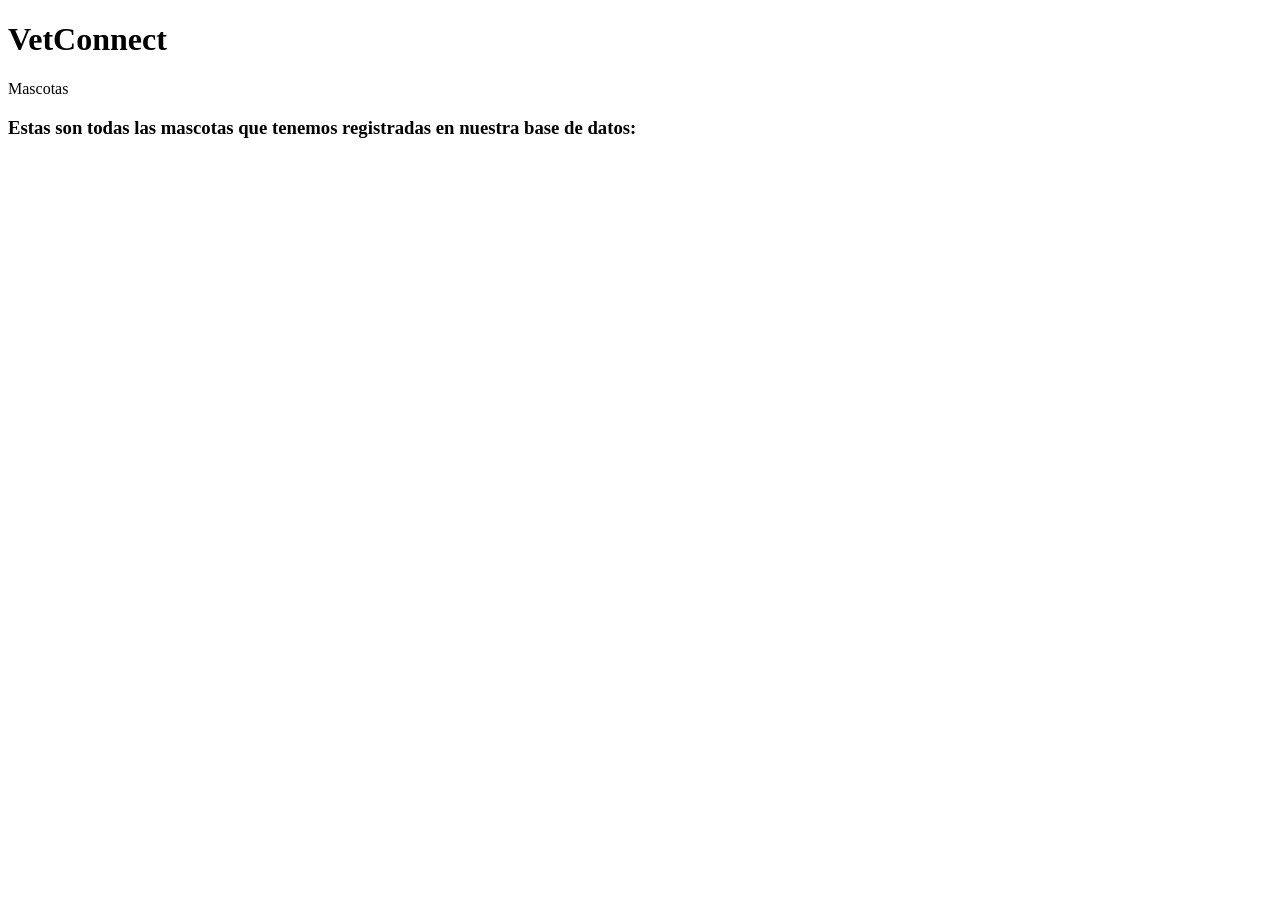
==== html/mascotas.html @ 2789a646 "Agrega página de mascotas" ====
<!DOCTYPE html>
<html lang="es">
<head>
    <meta charset="UTF-8">
    <meta name="viewport" content="width=device-width, initial-scale=1.0">
    <title>VetConnect</title>
</head>
<body>
    <h1>VetConnect</h1>
    <p>Mascotas</p>
    
    <h3>Estas son todas las mascotas que tenemos registradas en nuestra base de datos:</h3>
    </h3>
    
</body>
    
</html>
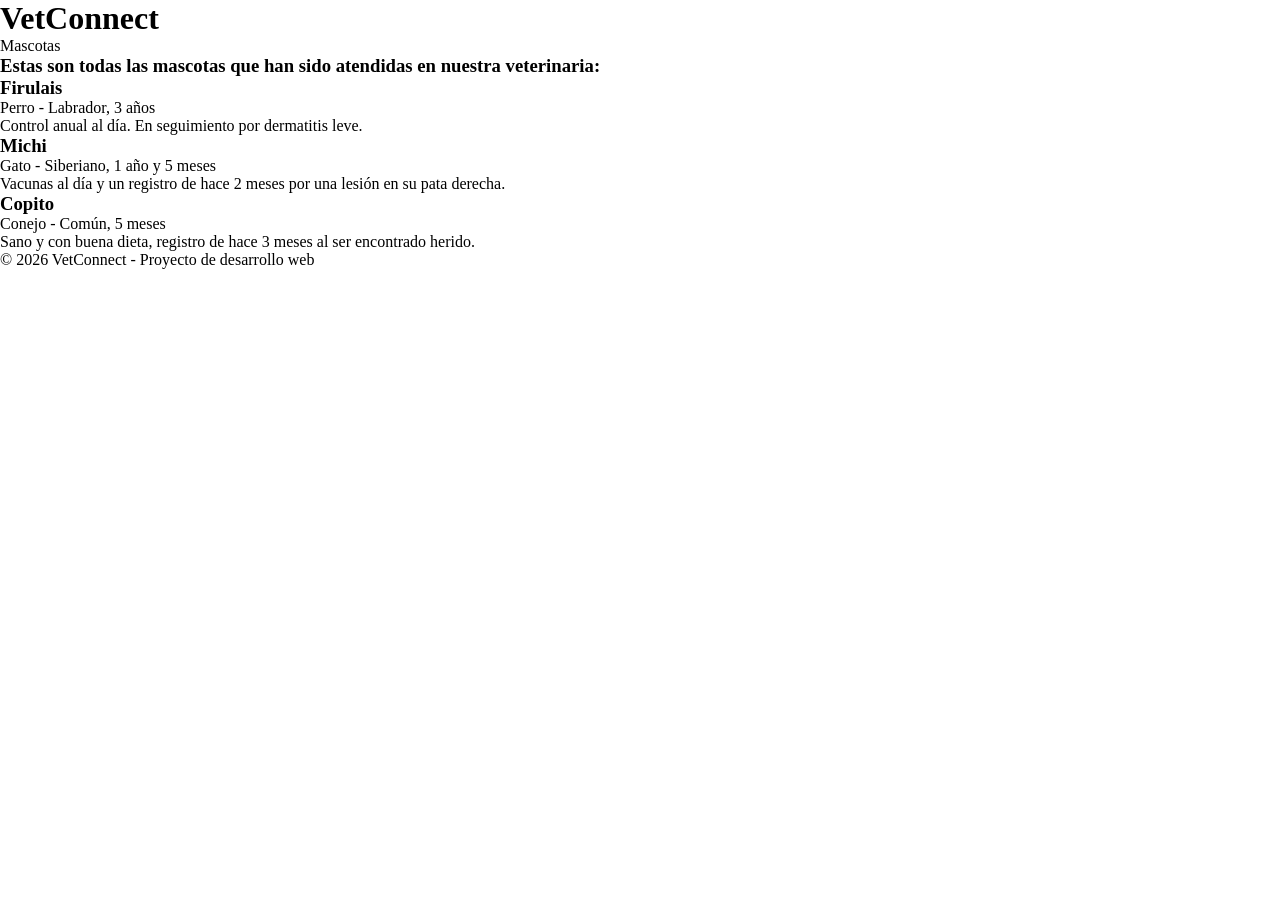
==== commit 5305ef21: "Se actualiza pagina de mascotas" ====
--- a/html/mascotas.html
+++ b/html/mascotas.html
@@ -1,16 +1,43 @@
 <!DOCTYPE html>
 <html lang="es">
+
 <head>
     <meta charset="UTF-8">
     <meta name="viewport" content="width=device-width, initial-scale=1.0">
     <title>VetConnect</title>
+    <link rel="stylesheet" href="../css/styles.css">
 </head>
 <body>
-    <h1>VetConnect</h1>
-    <p>Mascotas</p>
-    
-    <h3>Estas son todas las mascotas que tenemos registradas en nuestra base de datos:</h3>
-    </h3>
+    <header>
+        <h1>VetConnect</h1>
+        <p>Mascotas</p>
+    </header>
+    <main>
+    <div class="contenido">
+        <h3>Estas son todas las mascotas que han sido atendidas en nuestra veterinaria:</h3>
+        </h3>
+    </div>
+    <div class="contenido">
+            <h3>Firulais</h3>
+            <p>Perro - Labrador, 3 años</p>
+            <p>Control anual al día. En seguimiento por dermatitis leve.</p>
+        </div>
+
+        <div class="contenido">
+            <h3>Michi</h3>
+            <p>Gato - Siberiano, 1 año y 5 meses</p>
+            <p>Vacunas al día y un registro de hace 2 meses por una lesión en su pata derecha.</p>
+        </div>
+
+        <div class="contenido">
+            <h3>Copito</h3>
+            <p>Conejo - Común, 5 meses</p>
+            <p>Sano y con buena dieta, registro de hace 3 meses al ser encontrado herido.</p>
+        </div>
+</main>
+<footer>
+        <p>&copy; 2026 VetConnect - Proyecto de desarrollo web</p>
+    </footer>
     
 </body>
     
--- a/css/styles.css
+++ b/css/styles.css
@@ -0,0 +1,560 @@
+<<<<<<< HEAD
+<<<<<<< HEAD
+
+:root {
+    --bg-dark: #0b0f19;
+    --card-bg: rgba(20, 30, 55, 0.6);
+    --card-border: rgba(255, 255, 255, 0.08);
+    --text-main: #f3f4f6;
+    --text-muted: #9ca3af;
+    --accent-glow: #3b82f6;
+    --accent-gradient: linear-gradient(135deg, #3b82f6 0%, #8b5cf6 100%);
+    --success: #10b981;
+    --font-stack: 'Segoe UI', Roboto, Helvetica, Arial, sans-serif;
+}
+
+* {
+    box-sizing: border-box;
+    margin: 0;
+    padding: 0;
+}
+
+body {
+    background-color: var(--bg-dark);
+    color: var(--text-main);
+    font-family: var(--font-stack);
+    min-height: 100vh;
+    display: flex;
+    flex-direction: column;
+    overflow-x: hidden;
+    position: relative;
+}
+
+/* Luces de fondo (Efecto Cyberpunk/NASA) */
+.background-glow {
+    position: absolute;
+    width: 600px;
+    height: 600px;
+    background: radial-gradient(circle, rgba(59, 130, 246, 0.15) 0%, rgba(0,0,0,0) 70%);
+    top: -200px;
+    left: -200px;
+    z-index: -1;
+    pointer-events: none;
+}
+
+.navbar {
+    display: flex;
+    justify-content: space-between;
+    align-items: center;
+    padding: 20px 40px;
+    background: rgba(11, 15, 25, 0.8);
+    backdrop-filter: blur(12px);
+    border-bottom: 1px solid var(--card-border);
+}
+
+.logo {
+    font-size: 1.4rem;
+    font-weight: 800;
+    letter-spacing: 0.5px;
+    display: flex;
+    align-items: center;
+    gap: 10px;
+}
+
+.logo span span {
+    background: var(--accent-gradient);
+    -webkit-background-clip: text;
+    -webkit-text-fill-color: transparent;
+}
+
+.tagline {
+    font-size: 0.9rem;
+    color: var(--text-muted);
+}
+
+/* ==========================================
+   CONTENEDOR PRINCIPAL Y HERO
+   ========================================== */
+.container {
+    flex: 1;
+    max-width: 1200px;
+    width: 100%;
+    margin: 0 auto;
+    padding: 40px 20px;
+}
+
+.hero-card {
+    background: var(--card-bg);
+    border: 1px solid var(--card-border);
+    backdrop-filter: blur(16px);
+    border-radius: 20px;
+    padding: 40px;
+    text-align: center;
+    margin-bottom: 30px;
+    box-shadow: 0 20px 40px rgba(0, 0, 0, 0.3);
+}
+
+.hero-card h1 {
+    font-size: 2.8rem;
+    font-weight: 800;
+    margin-bottom: 10px;
+    letter-spacing: -1px;
+    background: linear-gradient(180deg, #ffffff 0%, #cbd5e1 100%);
+    -webkit-background-clip: text;
+    -webkit-text-fill-color: transparent;
+}
+
+.hero-card .sub {
+    color: var(--accent-glow);
+    font-weight: 600;
+    text-transform: uppercase;
+    font-size: 0.85rem;
+    letter-spacing: 2px;
+    margin-bottom: 30px;
+}
+
+/* Cuadrícula de Integrantes */
+.team-grid {
+    display: flex;
+    justify-content: center;
+    gap: 15px;
+    flex-wrap: wrap;
+}
+
+.member-tag {
+    background: rgba(255, 255, 255, 0.05);
+    border: 1px solid var(--card-border);
+    padding: 10px 20px;
+    border-radius: 50px;
+    font-size: 0.95rem;
+    display: flex;
+    align-items: center;
+    gap: 8px;
+    transition: all 0.3s ease;
+}
+
+.member-tag:hover {
+    background: rgba(59, 130, 246, 0.1);
+    border-color: var(--accent-glow);
+    transform: translateY(-2px);
+}
+
+/* ==========================================
+   DASHBOARD / TARJETAS
+   ========================================== */
+.dashboard-grid {
+    display: grid;
+    grid-template-columns: repeat(auto-fit, minmax(300px, 1fr));
+    gap: 25px;
+}
+
+.card {
+    background: var(--card-bg);
+    border: 1px solid var(--card-border);
+    backdrop-filter: blur(16px);
+    border-radius: 16px;
+    padding: 30px;
+    position: relative;
+    transition: transform 0.3s ease, border-color 0.3s ease;
+}
+
+.card.interactive:hover {
+    transform: translateY(-5px);
+    border-color: rgba(139, 92, 246, 0.4);
+}
+
+.card-icon {
+    width: 50px;
+    height: 50px;
+    background: rgba(59, 130, 246, 0.1);
+    color: var(--accent-glow);
+    border-radius: 12px;
+    display: flex;
+    align-items: center;
+    justify-content: center;
+    font-size: 1.5rem;
+    margin-bottom: 20px;
+}
+
+.card-icon.branch-icon {
+    background: rgba(139, 92, 246, 0.1);
+    color: #a78bfa;
+}
+
+.card h3 {
+    font-size: 1.3rem;
+    margin-bottom: 12px;
+}
+
+.card p {
+    color: var(--text-muted);
+    font-size: 0.95rem;
+    line-height: 1.6;
+    margin-bottom: 25px;
+}
+
+/* Botón Futurista */
+.btn-primary {
+    background: var(--accent-gradient);
+    color: white;
+    border: none;
+    padding: 12px 24px;
+    border-radius: 10px;
+    font-weight: 600;
+    cursor: pointer;
+    display: inline-flex;
+    align-items: center;
+    gap: 10px;
+    transition: opacity 0.2s, transform 0.2s;
+    box-shadow: 0 4px 15px rgba(59, 130, 246, 0.4);
+}
+
+.btn-primary:hover {
+    opacity: 0.9;
+    transform: scale(1.02);
+}
+
+.status-badge {
+    background: rgba(16, 185, 129, 0.1);
+    color: var(--success);
+    padding: 6px 12px;
+    border-radius: 20px;
+    font-size: 0.8rem;
+    font-weight: 700;
+    position: absolute;
+    top: 30px;
+    right: 30px;
+    text-transform: uppercase;
+    letter-spacing: 0.5px;
+}
+
+/* ==========================================
+   PIE DE PÁGINA
+   ========================================== */
+.main-footer {
+    text-align: center;
+    padding: 25px;
+    background: rgba(7, 10, 18, 0.9);
+    border-top: 1px solid var(--card-border);
+    color: var(--text-muted);
+    font-size: 0.85rem;
+}
+
+/* Responsividad para móviles */
+@media (max-width: 768px) {
+    .navbar { flex-direction: column; gap: 10px; text-align: center; }
+    .hero-card h1 { font-size: 2rem; }
+    .container { padding: 20px 15px; }
+=======
+/* Estilos Generales */
+body {
+    font-family: 'Arial', sans-serif;
+    margin: 0;
+    padding: 0;
+    background-color: #f4f4f9;
+    color: #333;
+}
+
+/* Encabezado */
+header {
+    background-color: #0056b3;
+    color: white;
+    padding: 20px;
+    text-align: center;
+}
+
+/* Contenedor Principal */
+main {
+    padding: 40px 20px;
+    display: flex;
+    justify-content: center;
+}
+
+.contenido {
+    background: white;
+    padding: 30px;
+    border-radius: 8px;
+    box-shadow: 0 4px 6px rgba(0, 0, 0, 0.1);
+    max-width: 500px;
+    text-align: center;
+}
+
+/* Botón */
+button {
+    background-color: #28a745;
+    color: white;
+    border: none;
+    padding: 10px 20px;
+    border-radius: 5px;
+    cursor: pointer;
+    font-size: 16px;
+}
+
+button:hover {
+    background-color: #218838;
+}
+
+/* Pie de página */
+footer {
+    text-align: center;
+    padding: 15px;
+    background-color: #222;
+    color: #bbb;
+    position: fixed;
+    bottom: 0;
+    width: 100%;
+>>>>>>> 436784d70fd65fdd2c9a5b5a1e90be70aa3b1cf9
+}
+=======
+/* ==========================================
+   VARIABLES Y CONFIGURACIÓN GLOBAL
+   ========================================== */
+:root {
+    --bg-dark: #0b0f19;
+    --card-bg: rgba(20, 30, 55, 0.6);
+    --card-border: rgba(255, 255, 255, 0.08);
+    --text-main: #f3f4f6;
+    --text-muted: #9ca3af;
+    --accent-glow: #3b82f6;
+    --accent-gradient: linear-gradient(135deg, #3b82f6 0%, #8b5cf6 100%);
+    --success: #10b981;
+    --font-stack: 'Segoe UI', Roboto, Helvetica, Arial, sans-serif;
+}
+
+* {
+    box-sizing: border-box;
+    margin: 0;
+    padding: 0;
+}
+
+body {
+    background-color: var(--bg-dark);
+    color: var(--text-main);
+    font-family: var(--font-stack);
+    min-height: 100vh;
+    display: flex;
+    flex-direction: column;
+    overflow-x: hidden;
+    position: relative;
+}
+
+/* Luces de fondo */
+.background-glow {
+    position: absolute;
+    width: 600px;
+    height: 600px;
+    background: radial-gradient(circle, rgba(59, 130, 246, 0.15) 0%, rgba(0,0,0,0) 70%);
+    top: -200px;
+    left: -200px;
+    z-index: -1;
+    pointer-events: none;
+}
+
+/* ==========================================
+   NAVBAR & ENCABEZADO
+   ========================================== */
+.navbar {
+    display: flex;
+    justify-content: space-between;
+    align-items: center;
+    padding: 20px 40px;
+    background: rgba(11, 15, 25, 0.8);
+    backdrop-filter: blur(12px);
+    border-bottom: 1px solid var(--card-border);
+}
+
+.logo {
+    font-size: 1.4rem;
+    font-weight: 800;
+    letter-spacing: 0.5px;
+    display: flex;
+    align-items: center;
+    gap: 10px;
+}
+
+.logo span span {
+    background: var(--accent-gradient);
+    -webkit-background-clip: text;
+    -webkit-text-fill-color: transparent;
+}
+
+.tagline {
+    font-size: 0.9rem;
+    color: var(--text-muted);
+}
+
+/* ==========================================
+   CONTENEDOR PRINCIPAL Y HERO
+   ========================================== */
+.container {
+    flex: 1;
+    max-width: 1200px;
+    width: 100%;
+    margin: 0 auto;
+    padding: 40px 20px;
+}
+
+.hero-card {
+    background: var(--card-bg);
+    border: 1px solid var(--card-border);
+    backdrop-filter: blur(16px);
+    border-radius: 20px;
+    padding: 40px;
+    text-align: center;
+    margin-bottom: 30px;
+    box-shadow: 0 20px 40px rgba(0, 0, 0, 0.3);
+}
+
+.hero-card h1 {
+    font-size: 2.8rem;
+    font-weight: 800;
+    margin-bottom: 10px;
+    letter-spacing: -1px;
+    background: linear-gradient(180deg, #ffffff 0%, #cbd5e1 100%);
+    -webkit-background-clip: text;
+    -webkit-text-fill-color: transparent;
+}
+
+.hero-card .sub {
+    color: var(--accent-glow);
+    font-weight: 600;
+    text-transform: uppercase;
+    font-size: 0.85rem;
+    letter-spacing: 2px;
+    margin-bottom: 30px;
+}
+
+/* Cuadrícula de Integrantes */
+.team-grid {
+    display: flex;
+    justify-content: center;
+    gap: 15px;
+    flex-wrap: wrap;
+}
+
+.member-tag {
+    background: rgba(255, 255, 255, 0.05);
+    border: 1px solid var(--card-border);
+    padding: 10px 20px;
+    border-radius: 50px;
+    font-size: 0.95rem;
+    display: flex;
+    align-items: center;
+    gap: 8px;
+    transition: all 0.3s ease;
+}
+
+.member-tag:hover {
+    background: rgba(59, 130, 246, 0.1);
+    border-color: var(--accent-glow);
+    transform: translateY(-2px);
+}
+
+/* ==========================================
+   DASHBOARD / TARJETAS
+   ========================================== */
+.dashboard-grid {
+    display: grid;
+    grid-template-columns: repeat(auto-fit, minmax(300px, 1fr));
+    gap: 25px;
+}
+
+.card {
+    background: var(--card-bg);
+    border: 1px solid var(--card-border);
+    backdrop-filter: blur(16px);
+    border-radius: 16px;
+    padding: 30px;
+    position: relative;
+    transition: transform 0.3s ease, border-color 0.3s ease;
+}
+
+.card.interactive:hover {
+    transform: translateY(-5px);
+    border-color: rgba(139, 92, 246, 0.4);
+}
+
+.card-icon {
+    width: 50px;
+    height: 50px;
+    background: rgba(59, 130, 246, 0.1);
+    color: var(--accent-glow);
+    border-radius: 12px;
+    display: flex;
+    align-items: center;
+    justify-content: center;
+    font-size: 1.5rem;
+    margin-bottom: 20px;
+}
+
+.card-icon.branch-icon {
+    background: rgba(139, 92, 246, 0.1);
+    color: #a78bfa;
+}
+
+.card h3 {
+    font-size: 1.3rem;
+    margin-bottom: 12px;
+}
+
+.card p {
+    color: var(--text-muted);
+    font-size: 0.95rem;
+    line-height: 1.6;
+    margin-bottom: 25px;
+}
+
+/* Botón Futurista */
+.btn-primary {
+    background: var(--accent-gradient);
+    color: white;
+    border: none;
+    padding: 12px 24px;
+    border-radius: 10px;
+    font-weight: 600;
+    cursor: pointer;
+    display: inline-flex;
+    align-items: center;
+    gap: 10px;
+    transition: opacity 0.2s, transform 0.2s;
+    box-shadow: 0 4px 15px rgba(59, 130, 246, 0.4);
+}
+
+.btn-primary:hover {
+    opacity: 0.9;
+    transform: scale(1.02);
+}
+
+.status-badge {
+    background: rgba(16, 185, 129, 0.1);
+    color: var(--success);
+    padding: 6px 12px;
+    border-radius: 20px;
+    font-size: 0.8rem;
+    font-weight: 700;
+    position: absolute;
+    top: 30px;
+    right: 30px;
+    text-transform: uppercase;
+    letter-spacing: 0.5px;
+}
+
+/* ==========================================
+   PIE DE PÁGINA
+   ========================================== */
+.main-footer {
+    text-align: center;
+    padding: 25px;
+    background: rgba(7, 10, 18, 0.9);
+    border-top: 1px solid var(--card-border);
+    color: var(--text-muted);
+    font-size: 0.85rem;
+}
+
+/* Responsividad para móviles */
+@media (max-width: 768px) {
+    .navbar { flex-direction: column; gap: 10px; text-align: center; }
+    .hero-card h1 { font-size: 2rem; }
+    .container { padding: 20px 15px; }
+}
+>>>>>>> 9814ecf (Corrigo conflictos HTML/CSS y agrego favicon)
